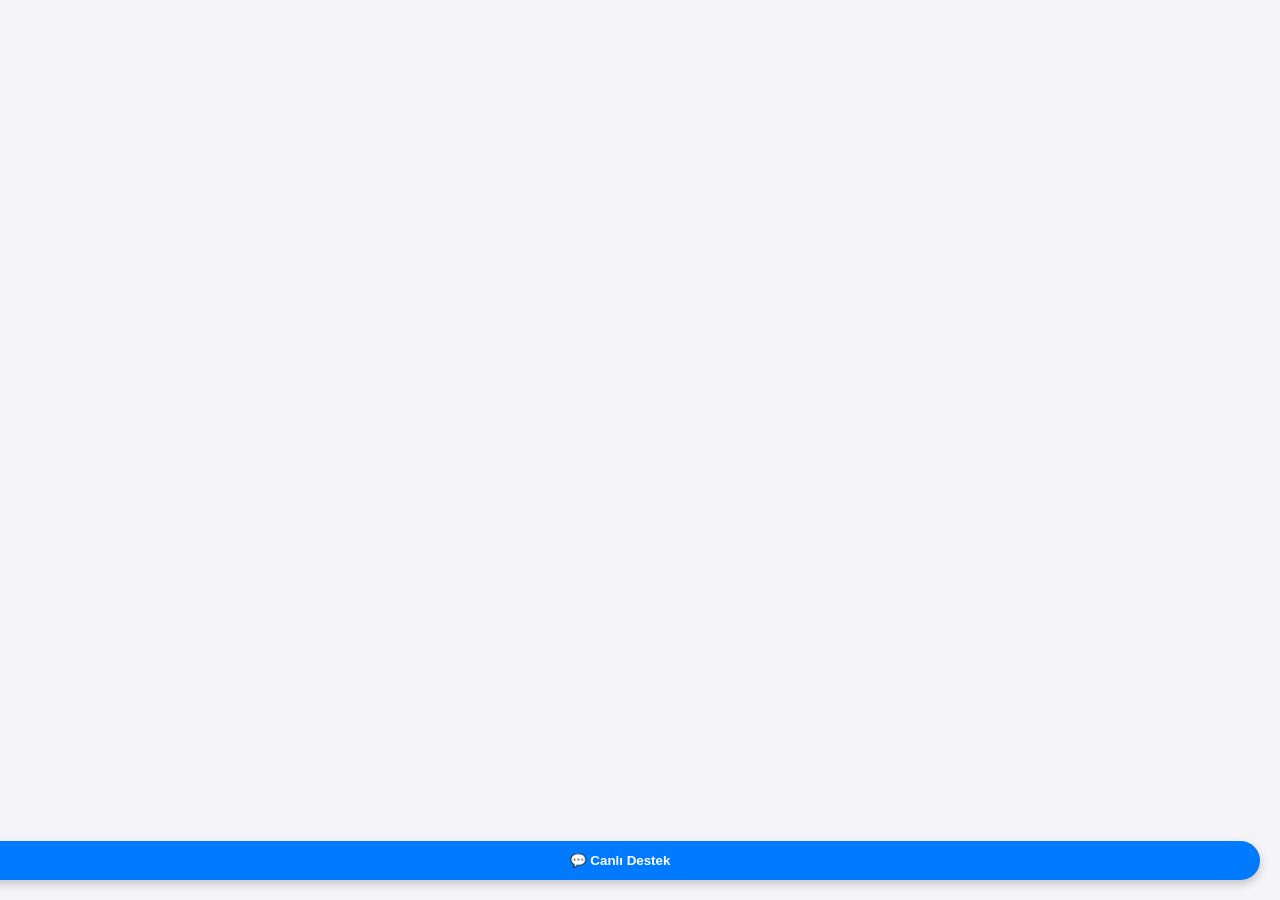
==== index.html @ d080d628 "Add files via upload" ====
<!DOCTYPE html>
<html lang="tr">
<head>
    <meta charset="UTF-8">
    <meta name="viewport" content="width=device-width, initial-scale=1.0">
    <title>Chatbot Destek Widget</title>
    <link rel="stylesheet" href="style.css">
</head>
<body>

    <!-- Ekranın Sağ Altındaki Buton -->
    <button id="chat-toggle-btn" onclick="toggleChat()">💬 Canlı Destek</button>

    <!-- Sabit Chatbot ve Form Penceresi -->
    <div id="chat-widget" class="chat-widget hidden">
        <div class="chat-header">
            <span>AboneSepeti Destek</span>
            <button class="close-btn" onclick="toggleChat()">✖</button>
        </div>

        <!-- Chat Sohbet Ekranı -->
        <div id="chat-body">
            <div id="chat-box" class="chat-box">
                <div class="bot-msg">Merhaba! Size nasıl yardımcı olabilirim?</div>
            </div>
            <div class="chat-input-area">
                <input type="text" id="user-input" placeholder="Mesajınızı yazın...">
                <button onclick="sendMessage()">Gönder</button>
            </div>
        </div>

        <!-- Mesai Dışı Şikayet/Destek Formu Ekranı -->
        <div id="support-form-container" class="hidden">
            <h3>Destek / Şikayet Formu</h3>
            <p class="subtitle">Mesai saatleri dışındayız. Bilgilerinizi bırakın, size ulaşalım.</p>
            
            <form id="supportForm" onsubmit="handleFormSubmit(event)">
                <input type="text" id="name" required placeholder="Ad Soyad">
                <input type="email" id="email" required placeholder="E-Posta Adresi">
                <input type="tel" id="phone" required placeholder="Telefon Numaranız">
                <input type="text" id="subject" required placeholder="Şikayet/Talep Başlığı">
                <textarea id="message" rows="3" required placeholder="Şikayetiniz veya Mesajınız"></textarea>
                
                <button type="submit" id="submitBtn">Gönder</button>
            </form>
            <div id="formFeedback"></div>
        </div>
    </div>

    <script src="script.js"></script>
</body>
</html>
---- style.css ----
body {
    font-family: Arial, sans-serif;
    background-color: #f4f4f9;
    margin: 0;
}

/* Sağ Alttaki Destek Butonu */
#chat-toggle-btn {
    position: fixed;
    bottom: 20px;
    right: 20px;
    background-color: #007bff;
    color: white;
    border: none;
    padding: 12px 20px;
    border-radius: 25px;
    cursor: pointer;
    font-weight: bold;
    box-shadow: 0 4px 10px rgba(0,0,0,0.2);
    z-index: 1000;
}

/* Sağ Altta Açılan Sabit Pencere */
.chat-widget {
    position: fixed;
    bottom: 75px;
    right: 20px;
    width: 340px;
    background: #fff;
    border-radius: 10px;
    box-shadow: 0 5px 15px rgba(0,0,0,0.2);
    overflow: hidden;
    z-index: 1000;
    display: flex;
    flex-direction: column;
}

.chat-header {
    background-color: #007bff;
    color: white;
    padding: 12px;
    font-weight: bold;
    display: flex;
    justify-content: space-between;
    align-items: center;
}

.close-btn {
    background: none;
    border: none;
    color: white;
    font-size: 1rem;
    cursor: pointer;
    width: auto;
}

.chat-box {
    height: 250px;
    overflow-y: auto;
    padding: 10px;
}

.chat-input-area {
    display: flex;
    padding: 10px;
    border-top: 1px solid #eee;
}

.chat-input-area input {
    flex: 1;
    padding: 8px;
    border: 1px solid #ddd;
    border-radius: 4px;
}

#support-form-container {
    padding: 15px;
}

#support-form-container input, 
#support-form-container textarea {
    width: 100%;
    margin-bottom: 8px;
    padding: 8px;
    box-sizing: border-box;
    border: 1px solid #ccc;
    border-radius: 4px;
}

button {
    background-color: #007bff;
    color: white;
    border: none;
    padding: 8px 12px;
    border-radius: 4px;
    cursor: pointer;
    width: 100%;
}

.hidden {
    display: none !important;
}

.subtitle {
    font-size: 0.85rem;
    color: #666;
    margin-top: -5px;
    margin-bottom: 10px;
}

#formFeedback {
    margin-top: 10px;
    font-size: 0.9rem;
    text-align: center;
}
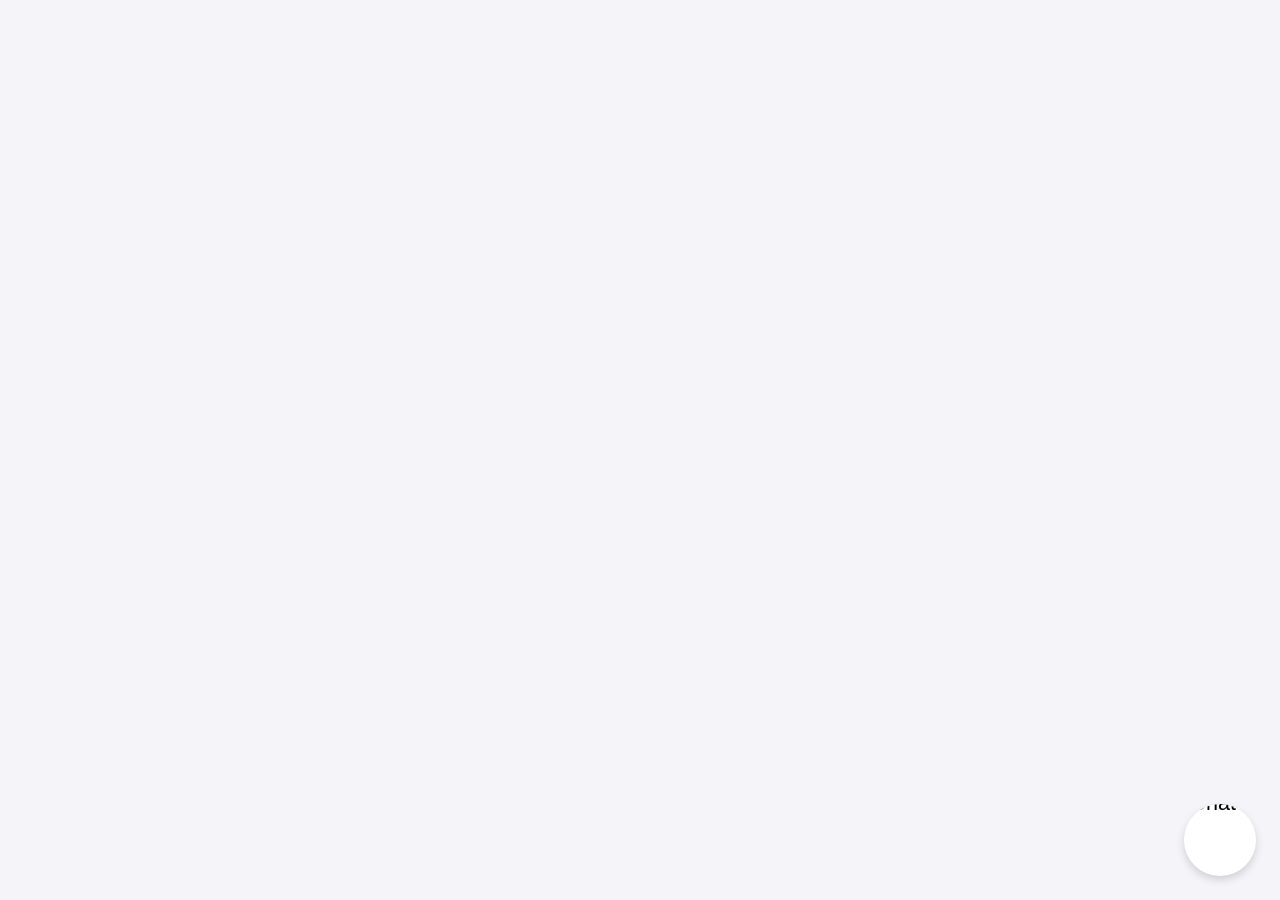
==== commit 100405fe: "UI uptade" ====
--- a/index.html
+++ b/index.html
@@ -3,50 +3,89 @@
 <head>
     <meta charset="UTF-8">
     <meta name="viewport" content="width=device-width, initial-scale=1.0">
-    <title>Chatbot Destek Widget</title>
+    <title>AboneSepeti Destek</title>
     <link rel="stylesheet" href="style.css">
+    <link rel="stylesheet" href="https://cdnjs.cloudflare.com/ajax/libs/font-awesome/6.0.0/css/all.min.css">
 </head>
 <body>
 
-    <!-- Ekranın Sağ Altındaki Buton -->
-    <button id="chat-toggle-btn" onclick="toggleChat()">💬 Canlı Destek</button>
-
     <!-- Sabit Chatbot ve Form Penceresi -->
-    <div id="chat-widget" class="chat-widget hidden">
+    <div id="chat-widget" class="chat-widget">
+        <!-- Gradient Başlık -->
         <div class="chat-header">
-            <span>AboneSepeti Destek</span>
-            <button class="close-btn" onclick="toggleChat()">✖</button>
+            <div class="header-info">
+                <div class="bot-avatar-container">
+                    <img src="file:///C:/Users/ereno/Desktop/chat-bot/mobile_app/assets/images/bot_icon.png" alt="Bot" class="bot-avatar">
+                </div>
+                <div class="header-text">
+                    <span class="title">AboneSepeti Destek</span>
+                    <div class="status">
+                        <span class="status-dot"></span> Çevrimiçi
+                    </div>
+                </div>
+            </div>
+            <button class="close-btn" onclick="toggleChat()"><i class="fas fa-times"></i></button>
         </div>
 
         <!-- Chat Sohbet Ekranı -->
         <div id="chat-body">
             <div id="chat-box" class="chat-box">
-                <div class="bot-msg">Merhaba! Size nasıl yardımcı olabilirim?</div>
+                <!-- Varsayılan Bot Mesajı -->
+                <div class="message bot-message">
+                    <div class="avatar-wrapper">
+                        <img src="file:///C:/Users/ereno/Desktop/chat-bot/mobile_app/assets/images/bot_icon.png" alt="Bot" class="msg-avatar">
+                    </div>
+                    <div class="msg-bubble">Merhaba! AboneSepeti Canlı Destek sistemine hoş geldiniz. Size nasıl yardımcı olabilirim?</div>
+                </div>
             </div>
             <div class="chat-input-area">
-                <input type="text" id="user-input" placeholder="Mesajınızı yazın...">
-                <button onclick="sendMessage()">Gönder</button>
+                <div class="input-wrapper">
+                    <input type="text" id="user-input" placeholder="Mesajınızı yazın..." onkeypress="handleKeyPress(event)">
+                </div>
+                <button class="send-btn" onclick="sendMessage()"><i class="fas fa-paper-plane"></i></button>
             </div>
         </div>
 
         <!-- Mesai Dışı Şikayet/Destek Formu Ekranı -->
-        <div id="support-form-container" class="hidden">
+        <div id="support-form-container" class="hidden-view">
             <h3>Destek / Şikayet Formu</h3>
-            <p class="subtitle">Mesai saatleri dışındayız. Bilgilerinizi bırakın, size ulaşalım.</p>
+            <p class="subtitle">Şu an mesai saatleri dışındayız. Lütfen bilgilerinizi bırakın, size en kısa sürede ulaşalım.</p>
             
             <form id="supportForm" onsubmit="handleFormSubmit(event)">
-                <input type="text" id="name" required placeholder="Ad Soyad">
-                <input type="email" id="email" required placeholder="E-Posta Adresi">
-                <input type="tel" id="phone" required placeholder="Telefon Numaranız">
-                <input type="text" id="subject" required placeholder="Şikayet/Talep Başlığı">
-                <textarea id="message" rows="3" required placeholder="Şikayetiniz veya Mesajınız"></textarea>
+                <div class="input-group">
+                    <i class="far fa-user"></i>
+                    <input type="text" id="name" required placeholder="Ad Soyad">
+                </div>
+                <div class="input-group">
+                    <i class="far fa-envelope"></i>
+                    <input type="email" id="email" required placeholder="E-Posta Adresi">
+                </div>
+                <div class="input-group">
+                    <i class="fas fa-phone-alt"></i>
+                    <input type="tel" id="phone" required placeholder="Telefon Numaranız">
+                </div>
+                <div class="input-group">
+                    <i class="fas fa-heading"></i>
+                    <input type="text" id="subject" required placeholder="Şikayet/Talep Başlığı">
+                </div>
+                <div class="input-group">
+                    <i class="far fa-comment-dots"></i>
+                    <textarea id="message" rows="3" required placeholder="Şikayetiniz veya Mesajınız"></textarea>
+                </div>
                 
                 <button type="submit" id="submitBtn">Gönder</button>
+                <button type="button" class="back-btn" onclick="returnToChat()"><i class="fas fa-arrow-left"></i> Sohbete Dön</button>
             </form>
             <div id="formFeedback"></div>
         </div>
     </div>
 
+    <!-- Sağ Alt Buton (FAB) -->
+    <div class="fab-container" onclick="toggleChat()" id="fab-button">
+        <img src="file:///C:/Users/ereno/Desktop/chat-bot/mobile_app/assets/images/bot_icon.png" id="fab-icon" alt="Chat">
+        <i class="fas fa-times" id="fab-close" style="display:none;"></i>
+    </div>
+
     <script src="script.js"></script>
 </body>
 </html>
--- a/style.css
+++ b/style.css
@@ -1,115 +1,268 @@
 body {
-    font-family: Arial, sans-serif;
+    font-family: 'Segoe UI', Tahoma, Geneva, Verdana, sans-serif;
     background-color: #f4f4f9;
     margin: 0;
 }
 
-/* Sağ Alttaki Destek Butonu */
-#chat-toggle-btn {
+/* FAB Butonu ve Animasyonları */
+.fab-container {
     position: fixed;
-    bottom: 20px;
-    right: 20px;
-    background-color: #007bff;
-    color: white;
-    border: none;
-    padding: 12px 20px;
-    border-radius: 25px;
-    cursor: pointer;
-    font-weight: bold;
-    box-shadow: 0 4px 10px rgba(0,0,0,0.2);
+    bottom: 24px;
+    right: 24px;
+    width: 72px;
+    height: 72px;
+    background-color: white;
+    border-radius: 50%;
+    box-shadow: 0 4px 8px rgba(0,0,0,0.15);
+    display: flex;
+    justify-content: center;
+    align-items: center;
+    cursor: pointer;
     z-index: 1000;
-}
-
-/* Sağ Altta Açılan Sabit Pencere */
+    transition: transform 0.2s cubic-bezier(0.175, 0.885, 0.32, 1.275), box-shadow 0.2s, background-color 0.2s;
+}
+.fab-container:hover {
+    transform: scale(1.1);
+    box-shadow: 0 8px 16px rgba(0,0,0,0.3);
+}
+.fab-container.active {
+    background-color: #007BFF;
+}
+.fab-container img {
+    width: 50px; 
+    height: 50px; 
+    border-radius: 50%;
+}
+.fab-container i {
+    font-size: 32px; 
+    color: white;
+}
+
+/* Chat Penceresi (Süzülme Animasyonlu) */
 .chat-widget {
     position: fixed;
-    bottom: 75px;
-    right: 20px;
-    width: 340px;
+    bottom: 110px;
+    right: 24px;
+    width: 350px;
+    height: 520px;
     background: #fff;
-    border-radius: 10px;
-    box-shadow: 0 5px 15px rgba(0,0,0,0.2);
-    overflow: hidden;
+    border-radius: 16px;
+    box-shadow: 0 12px 24px rgba(0,0,0,0.15);
+    border: 1px solid #e0e0e0;
     z-index: 1000;
     display: flex;
     flex-direction: column;
-}
-
+    
+    /* Animasyon Başlangıcı */
+    opacity: 0;
+    transform: translateY(20px) scale(0.95);
+    pointer-events: none;
+    transition: all 0.3s cubic-bezier(0.25, 0.8, 0.25, 1);
+}
+.chat-widget.show {
+    opacity: 1;
+    transform: translateY(0) scale(1);
+    pointer-events: auto;
+}
+
+/* Gradient Header */
 .chat-header {
-    background-color: #007bff;
-    color: white;
+    background: linear-gradient(to bottom right, #0056b3, #007BFF);
+    color: white;
+    padding: 12px 16px;
+    border-radius: 15px 15px 0 0;
+    display: flex;
+    justify-content: space-between;
+    align-items: center;
+}
+.header-info { display: flex; align-items: center; gap: 12px; }
+.bot-avatar-container {
+    width: 40px; height: 40px; background: white; border-radius: 50%;
+    display: flex; justify-content: center; align-items: center;
+    box-shadow: 0 3px 6px rgba(0,0,0,0.15);
+}
+.bot-avatar { width: 35px; height: 35px; border-radius: 50%; }
+.title { font-weight: bold; font-size: 16px; display: block;}
+.status { font-size: 12px; color: rgba(255,255,255,0.7); display: flex; align-items: center; gap: 6px; margin-top: 2px;}
+.status-dot { width: 8px; height: 8px; background: #69f0ae; border-radius: 50%; }
+.close-btn { background: none; border: none; color: white; font-size: 18px; cursor: pointer; }
+
+/* Sohbet Alanı ve Balonlar (Flutter Birebir Eşleme) */
+.chat-box {
+    flex: 1;
+    overflow-y: auto;
+    padding: 16px;
+    display: flex;
+    flex-direction: column;
+    gap: 12px;
+}
+.message { display: flex; align-items: flex-end; max-width: 80%; }
+.bot-message { align-self: flex-start; }
+.user-message { align-self: flex-end; flex-direction: row-reverse; }
+
+.avatar-wrapper { margin-right: 8px; }
+.msg-avatar { width: 28px; height: 28px; border-radius: 50%; box-shadow: 0 2px 4px rgba(0,0,0,0.1); }
+
+.msg-bubble {
+    padding: 12px 16px;
+    font-size: 14.5px;
+    line-height: 1.3;
+    box-shadow: 0 2px 5px rgba(0,0,0,0.05);
+}
+.bot-message .msg-bubble {
+    background: #F1F3F5;
+    color: #1a1a1a;
+    border-radius: 16px 16px 16px 4px;
+}
+.user-message .msg-bubble {
+    background: #007BFF;
+    color: white;
+    border-radius: 16px 16px 4px 16px;
+}
+
+/* Mesaj Yazma Alanı */
+.chat-input-area {
+    display: flex;
     padding: 12px;
+    border-top: 1px solid #eee;
+    background: white;
+    align-items: center;
+    gap: 8px;
+}
+.input-wrapper {
+    flex: 1;
+    background: #f8f9fa;
+    border-radius: 24px;
+    border: 1px solid #ddd;
+    padding: 12px 16px;
+    display: flex;
+}
+.input-wrapper input {
+    border: none;
+    background: transparent;
+    width: 100%;
+    outline: none;
+    font-size: 14px;
+}
+.send-btn {
+    background-color: #007BFF;
+    color: white;
+    border: none;
+    width: 42px;
+    height: 42px;
+    border-radius: 50%;
+    cursor: pointer;
+    display: flex;
+    justify-content: center;
+    align-items: center;
+    transition: background 0.2s;
+}
+.send-btn:hover { background-color: #0056b3; }
+
+/* Form Arayüzü */
+#support-form-container { padding: 24px; text-align: center; }
+#support-form-container h3 { margin-top: 0; font-weight: 800; font-size: 20px; color: #1a1a1a; }
+.subtitle { font-size: 13px; color: #666; margin-bottom: 24px; line-height: 1.4; }
+
+.input-group {
+    position: relative;
+    margin-bottom: 12px;
+}
+.input-group i {
+    position: absolute;
+    left: 14px;
+    top: 14px;
+    color: #aaa;
+}
+.input-group input, .input-group textarea {
+    width: 100%;
+    padding: 14px 14px 14px 40px;
+    box-sizing: border-box;
+    border: 1.5px solid #eee;
+    border-radius: 12px;
+    background: #fafafa;
+    font-size: 14px;
+    transition: border-color 0.3s;
+}
+.input-group input:focus, .input-group textarea:focus {
+    border-color: #007BFF;
+    outline: none;
+}
+
+#submitBtn {
+    background-color: #007BFF;
+    color: white;
+    border: none;
+    padding: 14px;
+    border-radius: 12px;
+    cursor: pointer;
+    width: 100%;
     font-weight: bold;
-    display: flex;
-    justify-content: space-between;
-    align-items: center;
-}
-
-.close-btn {
+    font-size: 16px;
+    margin-top: 10px;
+}
+.back-btn {
     background: none;
-    border: none;
-    color: white;
-    font-size: 1rem;
-    cursor: pointer;
-    width: auto;
-}
-
-.chat-box {
-    height: 250px;
-    overflow-y: auto;
-    padding: 10px;
-}
-
-.chat-input-area {
-    display: flex;
-    padding: 10px;
-    border-top: 1px solid #eee;
-}
-
-.chat-input-area input {
-    flex: 1;
-    padding: 8px;
-    border: 1px solid #ddd;
-    border-radius: 4px;
-}
-
-#support-form-container {
-    padding: 15px;
-}
-
-#support-form-container input, 
-#support-form-container textarea {
-    width: 100%;
-    margin-bottom: 8px;
-    padding: 8px;
-    box-sizing: border-box;
-    border: 1px solid #ccc;
-    border-radius: 4px;
-}
-
-button {
-    background-color: #007bff;
-    color: white;
-    border: none;
-    padding: 8px 12px;
-    border-radius: 4px;
-    cursor: pointer;
-    width: 100%;
-}
-
-.hidden {
-    display: none !important;
-}
-
-.subtitle {
-    font-size: 0.85rem;
-    color: #666;
-    margin-top: -5px;
-    margin-bottom: 10px;
-}
-
-#formFeedback {
-    margin-top: 10px;
-    font-size: 0.9rem;
-    text-align: center;
-}+    color: #888;
+    border: none;
+    margin-top: 12px;
+    cursor: pointer;
+    font-weight: 600;
+    width: 100%;
+}
+#chat-body {
+    display: flex;
+    flex-direction: column;
+    flex: 1; 
+    height: 100%;
+}
+.fab-container {
+    position: fixed;
+    bottom: 24px;
+    right: 24px;
+    width: 72px;
+    height: 72px;
+    background-color: white;
+    border-radius: 50%;
+    box-shadow: 0 4px 8px rgba(0,0,0,0.15);
+    display: flex;
+    justify-content: center;
+    align-items: center;
+    cursor: pointer;
+    z-index: 1000;
+    overflow: hidden; 
+    transition: transform 0.2s cubic-bezier(0.175, 0.885, 0.32, 1.275), box-shadow 0.2s, background-color 0.2s;
+}
+.fab-container img {
+    width: 100%; 
+    height: 100%; 
+    object-fit: cover;
+    transform: scale(1.35) translateX(-2px); 
+}
+.bot-avatar-container {
+    width: 40px; height: 40px; background: white; border-radius: 50%;
+    display: flex; justify-content: center; align-items: center;
+    box-shadow: 0 3px 6px rgba(0,0,0,0.15);
+    overflow: hidden; 
+}
+.bot-avatar { 
+    width: 100%; height: 100%;
+    object-fit: cover; 
+    transform: scale(1.35) translateX(-1px); 
+}
+
+.avatar-wrapper { 
+    width: 28px; height: 28px; 
+    margin-right: 8px; 
+    border-radius: 50%;
+    box-shadow: 0 2px 4px rgba(0,0,0,0.1);
+    overflow: hidden; 
+    flex-shrink: 0; 
+}
+.msg-avatar { 
+    width: 100%; height: 100%; 
+    object-fit: cover; 
+    transform: scale(1.35) translateX(-1px); 
+}
+.hidden-view { display: none !important; }
+#formFeedback { margin-top: 15px; font-weight: bold; }
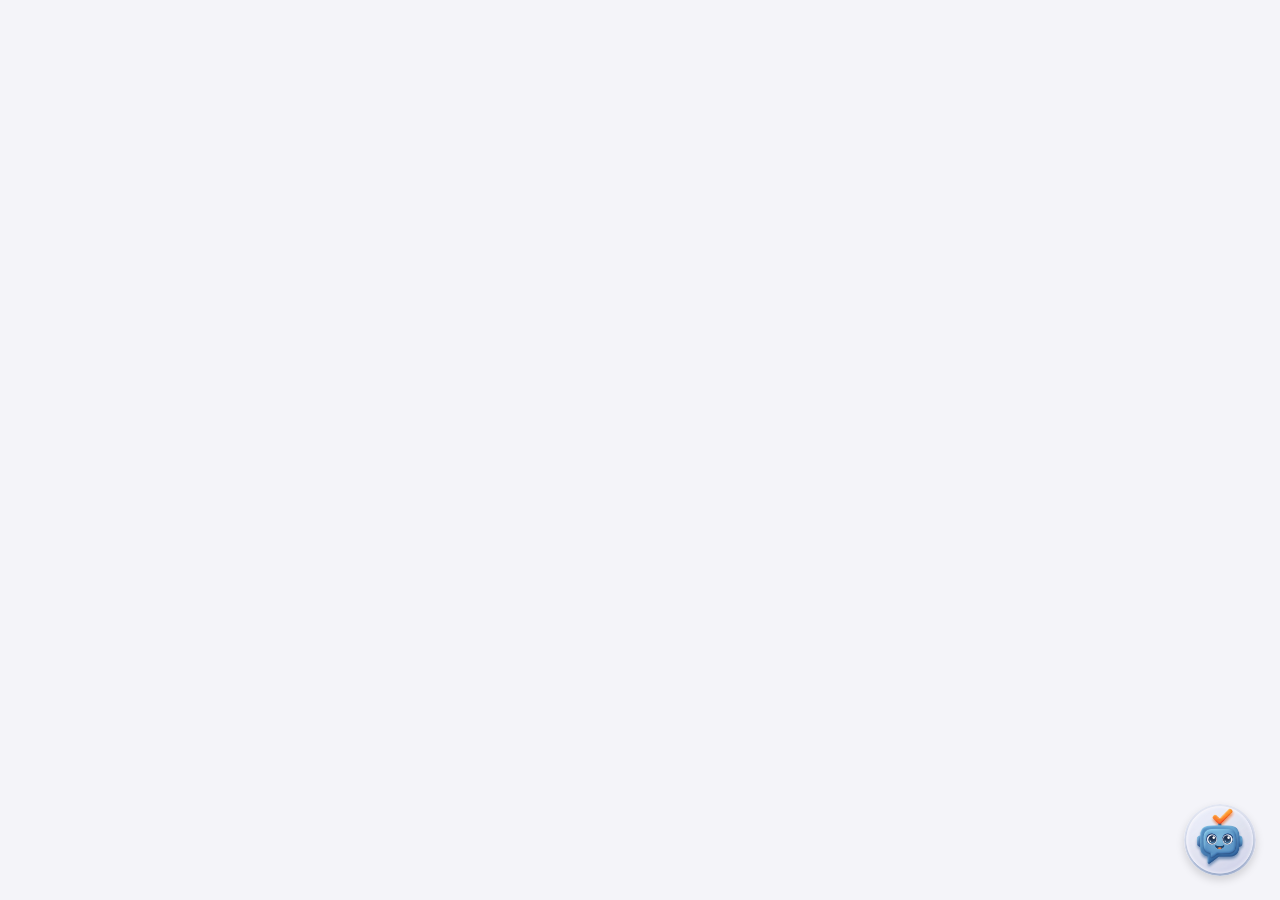
==== commit 7f04c2cd: "Uptade html and js" ====
--- a/index.html
+++ b/index.html
@@ -15,7 +15,7 @@
         <div class="chat-header">
             <div class="header-info">
                 <div class="bot-avatar-container">
-                    <img src="file:///C:/Users/ereno/Desktop/chat-bot/mobile_app/assets/images/bot_icon.png" alt="Bot" class="bot-avatar">
+                    <img src="mobile_app/assets/images/bot_icon.png" alt="Bot" class="bot-avatar">
                 </div>
                 <div class="header-text">
                     <span class="title">AboneSepeti Destek</span>
@@ -33,7 +33,7 @@
                 <!-- Varsayılan Bot Mesajı -->
                 <div class="message bot-message">
                     <div class="avatar-wrapper">
-                        <img src="file:///C:/Users/ereno/Desktop/chat-bot/mobile_app/assets/images/bot_icon.png" alt="Bot" class="msg-avatar">
+                        <img src="mobile_app/assets/images/bot_icon.png" alt="Bot" class="msg-avatar">
                     </div>
                     <div class="msg-bubble">Merhaba! AboneSepeti Canlı Destek sistemine hoş geldiniz. Size nasıl yardımcı olabilirim?</div>
                 </div>
@@ -82,7 +82,7 @@
 
     <!-- Sağ Alt Buton (FAB) -->
     <div class="fab-container" onclick="toggleChat()" id="fab-button">
-        <img src="file:///C:/Users/ereno/Desktop/chat-bot/mobile_app/assets/images/bot_icon.png" id="fab-icon" alt="Chat">
+        <img src="mobile_app/assets/images/bot_icon.png" id="fab-icon" alt="Chat">
         <i class="fas fa-times" id="fab-close" style="display:none;"></i>
     </div>
 
